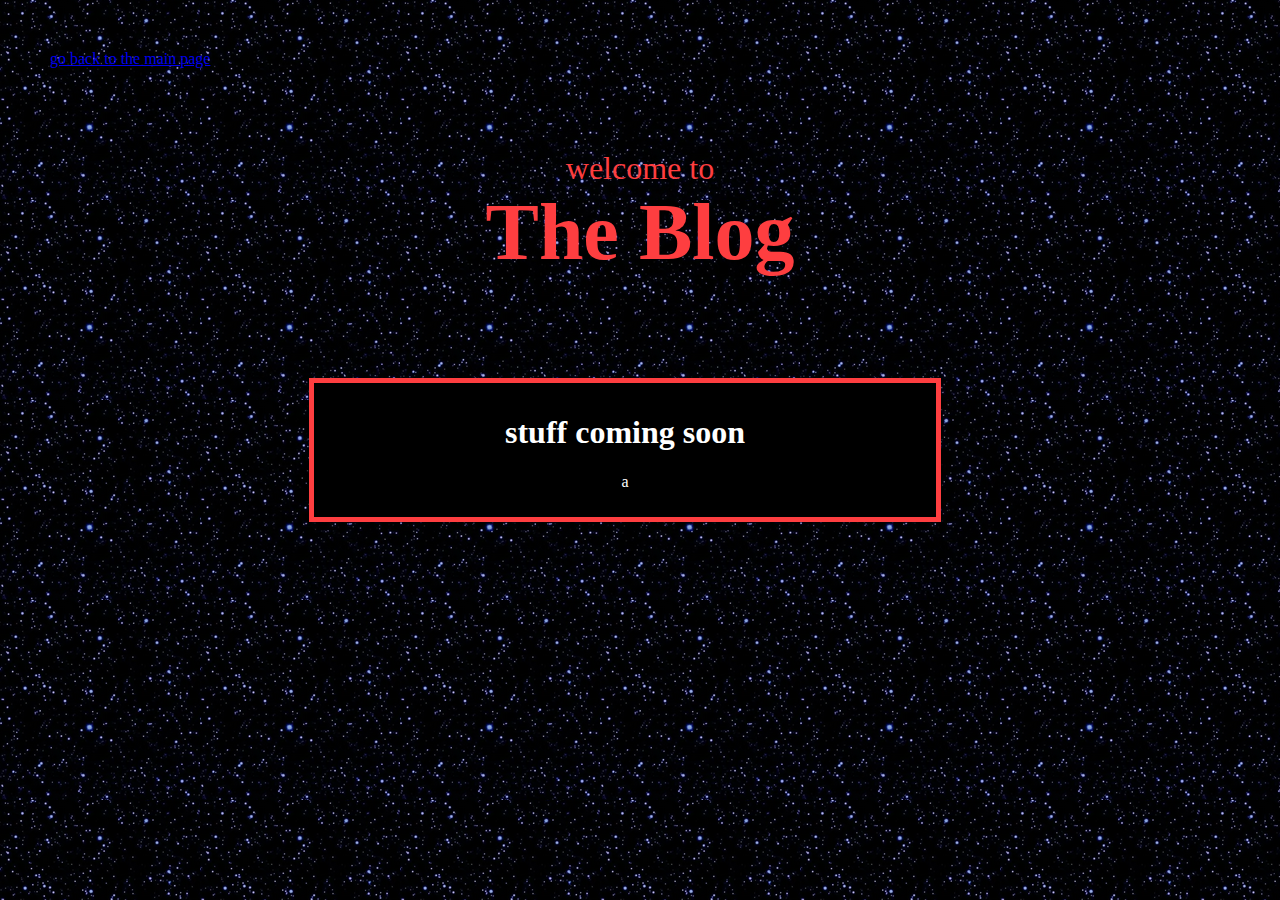
==== blog.html @ e8e6bc0b "frame dependent fix" ====
<!DOCTYPE html>
<html>
    <head>
        <title>my blog</title>
        <link rel="stylesheet" href="general.css">
    </head>
    <body>
        <a id="goback" href="index.html">go back to the main page</a>
        
        <h1 id="title">welcome to<br><span>The Blog</span></h1>
        <div id="main">
            <div>
                <h1>stuff coming soon</h1>
                <p>a</p>
            </div>
        </div>
    </body>
    <script src="rainbowtext.js"></script>
</html>
---- general.css ----
body {
    text-align: center;
    color: white;
    background-color: black;
    font-family: 'Times New Roman', Times, serif;
    background-image: url('background.png');
    background-attachment: fixed;
}
#title {
    margin-top: 150px;
    font-weight: normal;
}
#title span {
    font-size: 80px;
    font-weight: bold;
}

/*------------------------< MAIN >------------------------*/

#main {
    width: 50%;
    margin-left: calc(25% - 10px - 5px);
    margin-top: 100px;
    margin-bottom: 90px; 
} 
#main > div {
    margin-bottom: 40px; 
    padding: 10px;
    background-color: black;
    border: 5px white solid;
}

#goback {
    position: absolute;
    top: 50px;
    left: 50px;
}
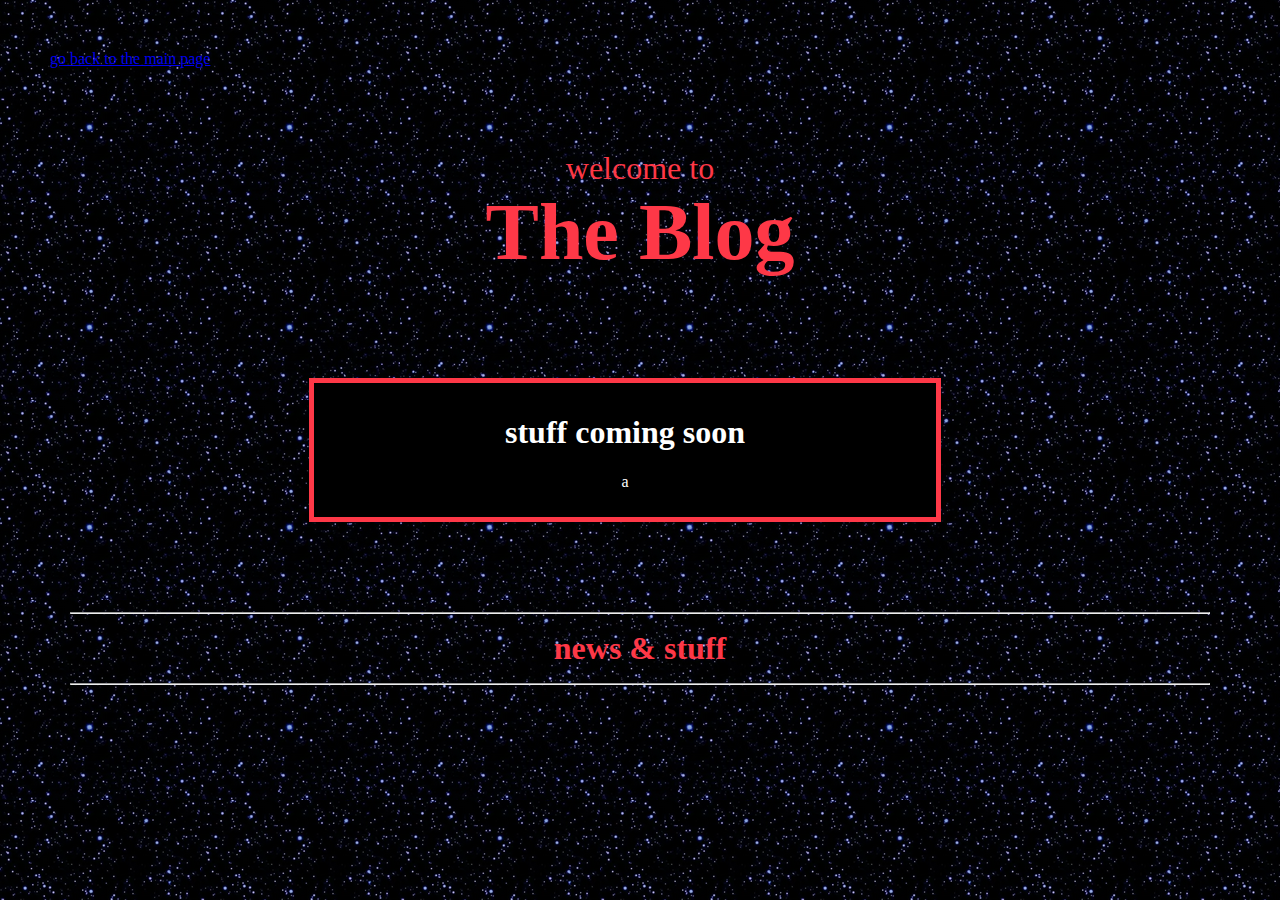
==== commit b16ed1c3: "blog update" ====
--- a/blog.html
+++ b/blog.html
@@ -7,13 +7,14 @@
     <body>
         <a id="goback" href="index.html">go back to the main page</a>
         
-        <h1 id="title">welcome to<br><span>The Blog</span></h1>
+        <h1 class="title rainbowtext">welcome to<br><span class="headline">The Blog</span></h1>
         <div id="main">
             <div>
                 <h1>stuff coming soon</h1>
                 <p>a</p>
             </div>
         </div>
+        <h1 class="rainbowtext"><hr>news & stuff<hr></h1>
     </body>
     <script src="rainbowtext.js"></script>
 </html>--- a/general.css
+++ b/general.css
@@ -6,13 +6,17 @@
     background-image: url('background.png');
     background-attachment: fixed;
 }
-#title {
+.title {
     margin-top: 150px;
     font-weight: normal;
 }
-#title span {
+.headline {
     font-size: 80px;
     font-weight: bold;
+}
+
+hr {
+    width: 90%;
 }
 
 /*------------------------< MAIN >------------------------*/
@@ -34,4 +38,12 @@
     position: absolute;
     top: 50px;
     left: 50px;
+}
+
+#copyright {
+    text-align: right;
+}
+
+#copyright::before {
+    content: 'copyright ashton havens 1997 all rights reserved';
 }